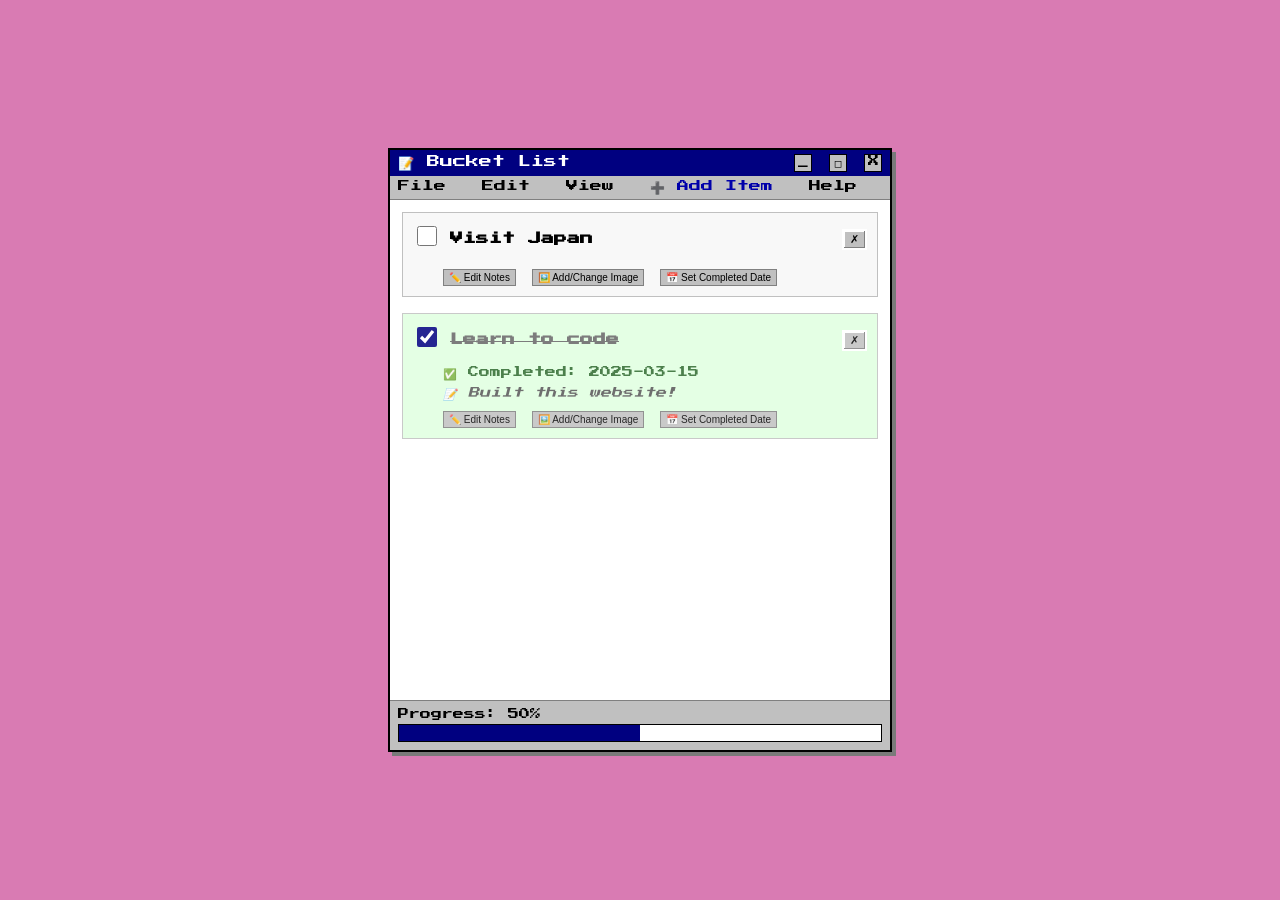
==== bucketlist.html @ 0b7c96a3 "Create bucketlist.html" ====
<!DOCTYPE html>
<html>
<head>
<meta charset="UTF-8">
<title>Bucket List</title>
<meta name="viewport" content="width=device-width, initial-scale=1.0">
<link href="https://fonts.googleapis.com/css2?family=Press+Start+2P&display=swap" rel="stylesheet">

<style>
/* --- General Font & Body --- */
body {
  font-family: 'Press Start 2P', monospace;
  background: #d97bb3;
  margin: 0;
  overflow: hidden;
  display: flex;
  justify-content: center;
  align-items: center;
  min-height: 100vh;
}

/* --- Main Bucket List Window --- */
.window {
  width: 500px;
  height: 600px;
  background: #c0c0c0;
  border: 2px solid #000;
  box-shadow: 4px 4px 0 #7a7a7a;
  display: flex;
  flex-direction: column;
  overflow: hidden;
}

/* --- Title Bar --- */
.title-bar {
  background: #000080;
  color: white;
  padding: 4px 8px;
  font-size: 13px;
  display: flex;
  justify-content: space-between;
  align-items: center;
}

/* --- Window Buttons --- */
.buttons span {
  display: inline-block;
  width: 16px;
  height: 16px;
  margin-left: 4px;
  background: #c0c0c0;
  border: 1px solid #000;
  text-align: center;
  line-height: 14px;
  font-size: 11px;
  color: black;
  cursor: default;
}

/* --- Menu Bar --- */
.menu {
  background: #c0c0c0;
  padding: 4px 8px;
  font-size: 12px;
  border-bottom: 1px solid #808080;
}

.menu-item.clickable {
  cursor: pointer;
  color: #0000AA;
}
.menu-item.clickable:hover {
  background-color: #000080;
  color: #FFFFFF;
}

/* --- Content Area --- */
.content {
  background: #ffffff;
  flex-grow: 1;
  overflow-y: auto;
  padding: 12px;
  font-size: 13px;
  line-height: 1.4;
}

/* --- Individual Bucket Item --- */
.bucket-item {
  margin-bottom: 16px;
  padding: 10px;
  border: 1px solid #c0c0c0;
  background: #f8f8f8;
}

.bucket-item.completed {
  background: #e0ffe0;
  opacity: 0.85;
}

.item-header {
  display: flex;
  align-items: center;
  gap: 10px;
  margin-bottom: 8px;
}

.checkmark {
  width: 20px;
  height: 20px;
  cursor: pointer;
  accent-color: #000080;
}

.item-title {
  flex-grow: 1;
  font-weight: bold;
  word-break: break-word;
}

.item-title.completed-text {
  text-decoration: line-through;
  color: #666;
}

.delete-btn {
  background: #c0c0c0;
  border: 2px solid #FFF;
  box-shadow: inset -1px -1px 0 #808080, inset 1px 1px 0 #FFF;
  cursor: pointer;
  font-family: 'MS Sans Serif', Tahoma, sans-serif;
  font-size: 11px;
  padding: 2px 6px;
}

.delete-btn:hover {
  box-shadow: inset 1px 1px 0 #808080, inset -1px -1px 0 #FFF;
}

.item-details {
  margin-left: 30px;
  font-size: 11px;
  color: #555;
}

.completed-date {
  margin: 5px 0;
  color: #2d6a2d;
}

.item-notes {
  margin: 5px 0;
  font-style: italic;
}

.item-image {
  max-width: 100%;
  max-height: 150px;
  margin-top: 5px;
}

.edit-btn, .add-image-btn, .add-notes-btn {
  background: #c0c0c0;
  border: 1px solid #808080;
  cursor: pointer;
  font-family: 'MS Sans Serif', Tahoma, sans-serif;
  font-size: 10px;
  margin-right: 5px;
  margin-top: 5px;
  padding: 2px 5px;
}

/* --- Popup --- */
.bucket-popup {
  border: 2px solid #000;
  background: #C0C0C0;
  position: absolute;
  top: 100px;
  left: 50%;
  transform: translateX(-50%);
  display: none;
  width: 400px;
  min-width: 300px;
  max-width: 500px;
  z-index: 1000;
  box-shadow: 4px 4px 0 #7a7a7a;
  flex-direction: column;
}

.bucket-popup .title-bar {
  background: #000080;
  color: #FFF;
  font-family: 'MS Sans Serif', Tahoma, sans-serif;
  font-size: 13px;
  padding: 4px 8px;
  display: flex;
  justify-content: space-between;
  align-items: center;
  cursor: move;
}

.bucket-popup .buttons span {
  cursor: pointer;
}

.bucket-popup .content {
  background: #dcdcdc;
  padding: 12px;
  font-family: 'MS Sans Serif', Tahoma, sans-serif;
  font-size: 13px;
  overflow: auto;
  max-height: 400px;
}

/* --- Form Elements --- */
.retro-button {
  font-family: 'MS Sans Serif', Tahoma, sans-serif;
  font-size: 13px;
  padding: 4px 8px;
  background: #C0C0C0;
  border: 2px solid #FFF;
  box-shadow: inset -2px -2px 0 #808080, inset 2px 2px 0 #FFF;
  cursor: pointer;
  color: #000;
  margin-top: 10px;
}

.retro-button:hover {
  box-shadow: inset 2px 2px 0 #808080, inset -2px -2px 0 #FFF;
}

input, textarea {
  width: 100%;
  box-sizing: border-box;
  margin-bottom: 10px;
  font-family: 'MS Sans Serif', Tahoma, sans-serif;
  font-size: 12px;
  border: 1px solid #808080;
}

/* --- Progress Bar --- */
.progress-section {
  padding: 8px;
  background: #c0c0c0;
  border-top: 1px solid #808080;
  font-size: 11px;
}

.progress-bar-bg {
  background: #ffffff;
  border: 1px solid #000;
  height: 16px;
  margin-top: 4px;
}

.progress-bar-fill {
  background: #000080;
  height: 100%;
  width: 0%;
}

/* --- Mobile --- */
@media (max-width: 768px) {
  .window {
    position: fixed !important;
    inset: 0 !important;
    width: 100vw !important;
    height: 100vh !important;
    margin: 0 !important;
    border-radius: 0;
    box-shadow: none;
  }
  body, html {
    overflow: hidden;
  }
}
</style>
</head>

<body>

<div class="window">
  <div class="title-bar">
    📝 Bucket List
    <div class="buttons">
      <span>_</span>
      <span>□</span>
      <span>X</span>
    </div>
  </div>

  <div class="menu">
    File &nbsp; Edit &nbsp; View &nbsp;
    <span class="menu-item clickable" id="openAddWindow">➕ Add Item</span> &nbsp;
    Help
  </div>

  <div class="content" id="bucketContainer">
    <!-- Bucket items will appear here -->
  </div>

  <div class="progress-section">
    Progress: <span id="progressPercent">0</span>%
    <div class="progress-bar-bg">
      <div class="progress-bar-fill" id="progressFill"></div>
    </div>
  </div>
</div>

<!-- Add/Edit Popup -->
<div class="bucket-popup" id="bucketPopup">
  <div class="title-bar" id="popupTitleBar">
    Add Bucket List Item
    <div class="buttons">
      <span id="closePopup">X</span>
    </div>
  </div>
  <div class="content">
    <form id="bucketForm">
      <input type="text" id="itemTitle" placeholder="What do you want to do?" required>
      <textarea id="itemNotes" placeholder="Notes (optional)" rows="3"></textarea>
      <input type="text" id="itemImage" placeholder="Image URL (optional)">
      <button type="button" id="submitButton" class="retro-button">Save Item</button>
    </form>
  </div>
</div>

<!-- Edit Notes/Image Popup -->
<div class="bucket-popup" id="editPopup" style="display:none;">
  <div class="title-bar" id="editTitleBar">
    Edit Item
    <div class="buttons">
      <span id="closeEditPopup">X</span>
    </div>
  </div>
  <div class="content">
    <form id="editForm">
      <textarea id="editNotes" placeholder="Your notes..." rows="4"></textarea>
      <input type="text" id="editImage" placeholder="Image URL">
      <input type="date" id="editDate">
      <button type="button" id="saveEditButton" class="retro-button">Save Changes</button>
    </form>
  </div>
</div>

<script>
// --- Data storage (localStorage) ---
let bucketItems = [];

// Load from localStorage
function loadData() {
  const saved = localStorage.getItem('bucketList');
  if (saved) {
    bucketItems = JSON.parse(saved);
  } else {
    // Sample items
    bucketItems = [
      { id: Date.now(), title: "Visit Japan", completed: false, notes: "", image: "", completedDate: null },
      { id: Date.now()+1, title: "Learn to code", completed: true, notes: "Built this website!", image: "", completedDate: "2025-03-15" }
    ];
  }
  render();
}

// Save to localStorage
function saveData() {
  localStorage.setItem('bucketList', JSON.stringify(bucketItems));
  render();
}

// Render all items
function render() {
  const container = document.getElementById('bucketContainer');
  if (!container) return;
  
  container.innerHTML = '';
  
  const incomplete = bucketItems.filter(item => !item.completed);
  const complete = bucketItems.filter(item => item.completed);
  const sorted = [...incomplete, ...complete];
  
  sorted.forEach(item => {
    const div = document.createElement('div');
    div.className = `bucket-item ${item.completed ? 'completed' : ''}`;
    
    const completedClass = item.completed ? 'completed-text' : '';
    
    div.innerHTML = `
      <div class="item-header">
        <input type="checkbox" class="checkmark" data-id="${item.id}" ${item.completed ? 'checked' : ''}>
        <span class="item-title ${completedClass}">${escapeHtml(item.title)}</span>
        <button class="delete-btn" data-id="${item.id}">✗</button>
      </div>
      <div class="item-details">
        ${item.completedDate ? `<div class="completed-date">✅ Completed: ${item.completedDate}</div>` : ''}
        ${item.notes ? `<div class="item-notes">📝 ${escapeHtml(item.notes)}</div>` : ''}
        ${item.image ? `<img src="${escapeHtml(item.image)}" class="item-image" onerror="this.style.display='none'">` : ''}
        <div>
          <button class="edit-btn" data-id="${item.id}" data-type="notes">✏️ Edit Notes</button>
          <button class="edit-btn" data-id="${item.id}" data-type="image">🖼️ Add/Change Image</button>
          <button class="edit-btn" data-id="${item.id}" data-type="date">📅 Set Completed Date</button>
        </div>
      </div>
    `;
    container.appendChild(div);
  });
  
  // Update progress
  const total = bucketItems.length;
  const completedCount = bucketItems.filter(i => i.completed).length;
  const percent = total === 0 ? 0 : Math.round((completedCount / total) * 100);
  document.getElementById('progressPercent').innerText = percent;
  document.getElementById('progressFill').style.width = percent + '%';
  
  // Attach event listeners
  document.querySelectorAll('.checkmark').forEach(cb => {
    cb.addEventListener('change', (e) => {
      const id = parseInt(e.target.dataset.id);
      toggleComplete(id);
    });
  });
  
  document.querySelectorAll('.delete-btn').forEach(btn => {
    btn.addEventListener('click', (e) => {
      const id = parseInt(e.target.dataset.id);
      deleteItem(id);
    });
  });
  
  document.querySelectorAll('.edit-btn').forEach(btn => {
    btn.addEventListener('click', (e) => {
      const id = parseInt(e.target.dataset.id);
      const type = e.target.dataset.type;
      openEditPopup(id, type);
    });
  });
}

// Helper to escape HTML
function escapeHtml(str) {
  if (!str) return '';
  return str.replace(/[&<>]/g, function(m) {
    if (m === '&') return '&amp;';
    if (m === '<') return '&lt;';
    if (m === '>') return '&gt;';
    return m;
  });
}

// Toggle complete status
function toggleComplete(id) {
  const item = bucketItems.find(i => i.id === id);
  if (item) {
    item.completed = !item.completed;
    if (item.completed) {
      item.completedDate = new Date().toISOString().split('T')[0];
    } else {
      item.completedDate = null;
    }
    saveData();
  }
}

// Delete item
function deleteItem(id) {
  if (confirm('Delete this item?')) {
    bucketItems = bucketItems.filter(i => i.id !== id);
    saveData();
  }
}

// --- Popup management ---
const popup = document.getElementById('bucketPopup');
const editPopup = document.getElementById('editPopup');
let currentEditId = null;
let currentEditType = null;

document.getElementById('openAddWindow').addEventListener('click', () => {
  document.getElementById('itemTitle').value = '';
  document.getElementById('itemNotes').value = '';
  document.getElementById('itemImage').value = '';
  popup.style.display = 'flex';
});

document.getElementById('closePopup').addEventListener('click', () => {
  popup.style.display = 'none';
});

document.getElementById('closeEditPopup').addEventListener('click', () => {
  editPopup.style.display = 'none';
});

// Submit new item
document.getElementById('submitButton').addEventListener('click', () => {
  const title = document.getElementById('itemTitle').value.trim();
  if (!title) {
    alert('Please enter a title!');
    return;
  }
  
  const newItem = {
    id: Date.now(),
    title: title,
    completed: false,
    notes: document.getElementById('itemNotes').value.trim(),
    image: document.getElementById('itemImage').value.trim(),
    completedDate: null
  };
  
  bucketItems.push(newItem);
  saveData();
  popup.style.display = 'none';
});

// Open edit popup
function openEditPopup(id, type) {
  currentEditId = id;
  currentEditType = type;
  const item = bucketItems.find(i => i.id === id);
  if (!item) return;
  
  if (type === 'notes') {
    document.getElementById('editNotes').value = item.notes || '';
    document.getElementById('editImage').value = item.image || '';
    document.getElementById('editDate').value = item.completedDate || '';
    editPopup.style.display = 'flex';
  } else if (type === 'image') {
    document.getElementById('editNotes').value = item.notes || '';
    document.getElementById('editImage').value = item.image || '';
    document.getElementById('editDate').value = item.completedDate || '';
    editPopup.style.display = 'flex';
  } else if (type === 'date') {
    document.getElementById('editNotes').value = item.notes || '';
    document.getElementById('editImage').value = item.image || '';
    document.getElementById('editDate').value = item.completedDate || '';
    editPopup.style.display = 'flex';
  }
}

// Save edit changes
document.getElementById('saveEditButton').addEventListener('click', () => {
  const item = bucketItems.find(i => i.id === currentEditId);
  if (item) {
    item.notes = document.getElementById('editNotes').value.trim();
    item.image = document.getElementById('editImage').value.trim();
    const newDate = document.getElementById('editDate').value;
    if (newDate && item.completed) {
      item.completedDate = newDate;
    } else if (newDate && !item.completed) {
      if (confirm('Setting a completed date will mark this as completed. Continue?')) {
        item.completed = true;
        item.completedDate = newDate;
      }
    }
    saveData();
  }
  editPopup.style.display = 'none';
});

// --- Drag popup ---
function makeDraggable(elmnt, titleId) {
  let pos1 = 0, pos2 = 0, pos3 = 0, pos4 = 0;
  const header = document.getElementById(titleId);
  if (header) {
    header.onmousedown = dragMouseDown;
  }
  
  function dragMouseDown(e) {
    e = e || window.event;
    e.preventDefault();
    pos3 = e.clientX;
    pos4 = e.clientY;
    document.onmouseup = closeDragElement;
    document.onmousemove = elementDrag;
  }
  
  function elementDrag(e) {
    e = e || window.event;
    e.preventDefault();
    pos1 = pos3 - e.clientX;
    pos2 = pos4 - e.clientY;
    pos3 = e.clientX;
    pos4 = e.clientY;
    elmnt.style.top = (elmnt.offsetTop - pos2) + "px";
    elmnt.style.left = (elmnt.offsetLeft - pos1) + "px";
  }
  
  function closeDragElement() {
    document.onmouseup = null;
    document.onmousemove = null;
  }
}

makeDraggable(document.getElementById('bucketPopup'), 'popupTitleBar');
makeDraggable(document.getElementById('editPopup'), 'editTitleBar');

// Mobile height adjustment
function setMobileWindowHeight() {
  if (window.innerWidth <= 768) {
    const windowEl = document.querySelector('.window');
    if (windowEl) windowEl.style.height = window.innerHeight + 'px';
  }
}

window.addEventListener('load', () => {
  loadData();
  setMobileWindowHeight();
});
window.addEventListener('resize', setMobileWindowHeight);
</script>

</body>
</html>
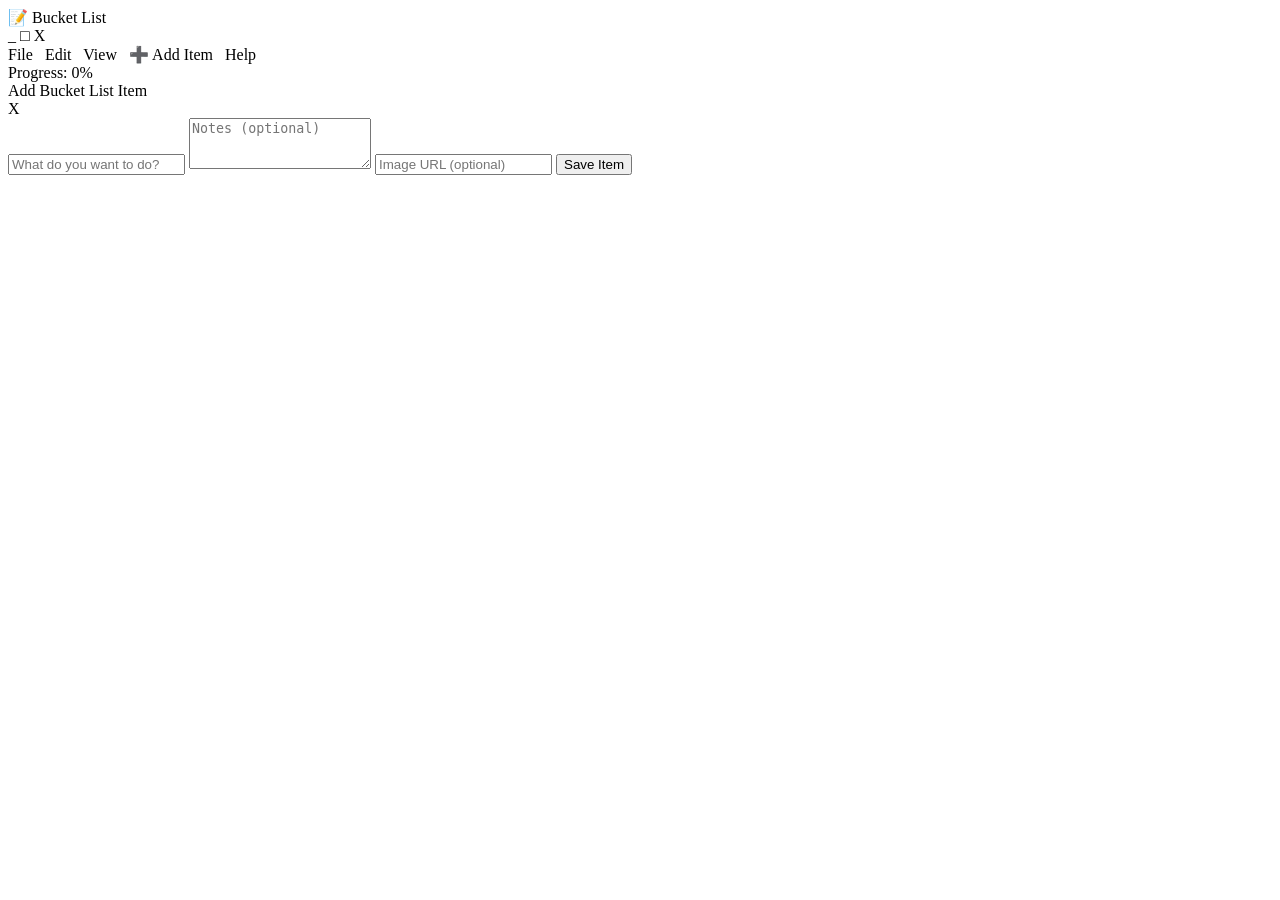
==== commit 9aca1e2d: "Create bucketlist.html" ====
--- a/bucketlist.html
+++ b/bucketlist.html
@@ -4,280 +4,13 @@
 <meta charset="UTF-8">
 <title>Bucket List</title>
 <meta name="viewport" content="width=device-width, initial-scale=1.0">
+<link rel="stylesheet" href="bucketlist.css?v=2">
 <link href="https://fonts.googleapis.com/css2?family=Press+Start+2P&display=swap" rel="stylesheet">
-
-<style>
-/* --- General Font & Body --- */
-body {
-  font-family: 'Press Start 2P', monospace;
-  background: #d97bb3;
-  margin: 0;
-  overflow: hidden;
-  display: flex;
-  justify-content: center;
-  align-items: center;
-  min-height: 100vh;
-}
-
-/* --- Main Bucket List Window --- */
-.window {
-  width: 500px;
-  height: 600px;
-  background: #c0c0c0;
-  border: 2px solid #000;
-  box-shadow: 4px 4px 0 #7a7a7a;
-  display: flex;
-  flex-direction: column;
-  overflow: hidden;
-}
-
-/* --- Title Bar --- */
-.title-bar {
-  background: #000080;
-  color: white;
-  padding: 4px 8px;
-  font-size: 13px;
-  display: flex;
-  justify-content: space-between;
-  align-items: center;
-}
-
-/* --- Window Buttons --- */
-.buttons span {
-  display: inline-block;
-  width: 16px;
-  height: 16px;
-  margin-left: 4px;
-  background: #c0c0c0;
-  border: 1px solid #000;
-  text-align: center;
-  line-height: 14px;
-  font-size: 11px;
-  color: black;
-  cursor: default;
-}
-
-/* --- Menu Bar --- */
-.menu {
-  background: #c0c0c0;
-  padding: 4px 8px;
-  font-size: 12px;
-  border-bottom: 1px solid #808080;
-}
-
-.menu-item.clickable {
-  cursor: pointer;
-  color: #0000AA;
-}
-.menu-item.clickable:hover {
-  background-color: #000080;
-  color: #FFFFFF;
-}
-
-/* --- Content Area --- */
-.content {
-  background: #ffffff;
-  flex-grow: 1;
-  overflow-y: auto;
-  padding: 12px;
-  font-size: 13px;
-  line-height: 1.4;
-}
-
-/* --- Individual Bucket Item --- */
-.bucket-item {
-  margin-bottom: 16px;
-  padding: 10px;
-  border: 1px solid #c0c0c0;
-  background: #f8f8f8;
-}
-
-.bucket-item.completed {
-  background: #e0ffe0;
-  opacity: 0.85;
-}
-
-.item-header {
-  display: flex;
-  align-items: center;
-  gap: 10px;
-  margin-bottom: 8px;
-}
-
-.checkmark {
-  width: 20px;
-  height: 20px;
-  cursor: pointer;
-  accent-color: #000080;
-}
-
-.item-title {
-  flex-grow: 1;
-  font-weight: bold;
-  word-break: break-word;
-}
-
-.item-title.completed-text {
-  text-decoration: line-through;
-  color: #666;
-}
-
-.delete-btn {
-  background: #c0c0c0;
-  border: 2px solid #FFF;
-  box-shadow: inset -1px -1px 0 #808080, inset 1px 1px 0 #FFF;
-  cursor: pointer;
-  font-family: 'MS Sans Serif', Tahoma, sans-serif;
-  font-size: 11px;
-  padding: 2px 6px;
-}
-
-.delete-btn:hover {
-  box-shadow: inset 1px 1px 0 #808080, inset -1px -1px 0 #FFF;
-}
-
-.item-details {
-  margin-left: 30px;
-  font-size: 11px;
-  color: #555;
-}
-
-.completed-date {
-  margin: 5px 0;
-  color: #2d6a2d;
-}
-
-.item-notes {
-  margin: 5px 0;
-  font-style: italic;
-}
-
-.item-image {
-  max-width: 100%;
-  max-height: 150px;
-  margin-top: 5px;
-}
-
-.edit-btn, .add-image-btn, .add-notes-btn {
-  background: #c0c0c0;
-  border: 1px solid #808080;
-  cursor: pointer;
-  font-family: 'MS Sans Serif', Tahoma, sans-serif;
-  font-size: 10px;
-  margin-right: 5px;
-  margin-top: 5px;
-  padding: 2px 5px;
-}
-
-/* --- Popup --- */
-.bucket-popup {
-  border: 2px solid #000;
-  background: #C0C0C0;
-  position: absolute;
-  top: 100px;
-  left: 50%;
-  transform: translateX(-50%);
-  display: none;
-  width: 400px;
-  min-width: 300px;
-  max-width: 500px;
-  z-index: 1000;
-  box-shadow: 4px 4px 0 #7a7a7a;
-  flex-direction: column;
-}
-
-.bucket-popup .title-bar {
-  background: #000080;
-  color: #FFF;
-  font-family: 'MS Sans Serif', Tahoma, sans-serif;
-  font-size: 13px;
-  padding: 4px 8px;
-  display: flex;
-  justify-content: space-between;
-  align-items: center;
-  cursor: move;
-}
-
-.bucket-popup .buttons span {
-  cursor: pointer;
-}
-
-.bucket-popup .content {
-  background: #dcdcdc;
-  padding: 12px;
-  font-family: 'MS Sans Serif', Tahoma, sans-serif;
-  font-size: 13px;
-  overflow: auto;
-  max-height: 400px;
-}
-
-/* --- Form Elements --- */
-.retro-button {
-  font-family: 'MS Sans Serif', Tahoma, sans-serif;
-  font-size: 13px;
-  padding: 4px 8px;
-  background: #C0C0C0;
-  border: 2px solid #FFF;
-  box-shadow: inset -2px -2px 0 #808080, inset 2px 2px 0 #FFF;
-  cursor: pointer;
-  color: #000;
-  margin-top: 10px;
-}
-
-.retro-button:hover {
-  box-shadow: inset 2px 2px 0 #808080, inset -2px -2px 0 #FFF;
-}
-
-input, textarea {
-  width: 100%;
-  box-sizing: border-box;
-  margin-bottom: 10px;
-  font-family: 'MS Sans Serif', Tahoma, sans-serif;
-  font-size: 12px;
-  border: 1px solid #808080;
-}
-
-/* --- Progress Bar --- */
-.progress-section {
-  padding: 8px;
-  background: #c0c0c0;
-  border-top: 1px solid #808080;
-  font-size: 11px;
-}
-
-.progress-bar-bg {
-  background: #ffffff;
-  border: 1px solid #000;
-  height: 16px;
-  margin-top: 4px;
-}
-
-.progress-bar-fill {
-  background: #000080;
-  height: 100%;
-  width: 0%;
-}
-
-/* --- Mobile --- */
-@media (max-width: 768px) {
-  .window {
-    position: fixed !important;
-    inset: 0 !important;
-    width: 100vw !important;
-    height: 100vh !important;
-    margin: 0 !important;
-    border-radius: 0;
-    box-shadow: none;
-  }
-  body, html {
-    overflow: hidden;
-  }
-}
-</style>
 </head>
 
 <body>
 
+<!-- Main Window -->
 <div class="window">
   <div class="title-bar">
     📝 Bucket List
@@ -288,16 +21,19 @@
     </div>
   </div>
 
+  <!-- Menu -->
   <div class="menu">
     File &nbsp; Edit &nbsp; View &nbsp;
     <span class="menu-item clickable" id="openAddWindow">➕ Add Item</span> &nbsp;
     Help
   </div>
 
+  <!-- Bucket list content -->
   <div class="content" id="bucketContainer">
-    <!-- Bucket items will appear here -->
+    <!-- Bucket items go here -->
   </div>
 
+  <!-- Progress bar -->
   <div class="progress-section">
     Progress: <span id="progressPercent">0</span>%
     <div class="progress-bar-bg">
@@ -306,7 +42,7 @@
   </div>
 </div>
 
-<!-- Add/Edit Popup -->
+<!-- Add Item Popup -->
 <div class="bucket-popup" id="bucketPopup">
   <div class="title-bar" id="popupTitleBar">
     Add Bucket List Item
@@ -324,7 +60,7 @@
   </div>
 </div>
 
-<!-- Edit Notes/Image Popup -->
+<!-- Edit Popup -->
 <div class="bucket-popup" id="editPopup" style="display:none;">
   <div class="title-bar" id="editTitleBar">
     Edit Item
@@ -342,271 +78,7 @@
   </div>
 </div>
 
-<script>
-// --- Data storage (localStorage) ---
-let bucketItems = [];
-
-// Load from localStorage
-function loadData() {
-  const saved = localStorage.getItem('bucketList');
-  if (saved) {
-    bucketItems = JSON.parse(saved);
-  } else {
-    // Sample items
-    bucketItems = [
-      { id: Date.now(), title: "Visit Japan", completed: false, notes: "", image: "", completedDate: null },
-      { id: Date.now()+1, title: "Learn to code", completed: true, notes: "Built this website!", image: "", completedDate: "2025-03-15" }
-    ];
-  }
-  render();
-}
-
-// Save to localStorage
-function saveData() {
-  localStorage.setItem('bucketList', JSON.stringify(bucketItems));
-  render();
-}
-
-// Render all items
-function render() {
-  const container = document.getElementById('bucketContainer');
-  if (!container) return;
-  
-  container.innerHTML = '';
-  
-  const incomplete = bucketItems.filter(item => !item.completed);
-  const complete = bucketItems.filter(item => item.completed);
-  const sorted = [...incomplete, ...complete];
-  
-  sorted.forEach(item => {
-    const div = document.createElement('div');
-    div.className = `bucket-item ${item.completed ? 'completed' : ''}`;
-    
-    const completedClass = item.completed ? 'completed-text' : '';
-    
-    div.innerHTML = `
-      <div class="item-header">
-        <input type="checkbox" class="checkmark" data-id="${item.id}" ${item.completed ? 'checked' : ''}>
-        <span class="item-title ${completedClass}">${escapeHtml(item.title)}</span>
-        <button class="delete-btn" data-id="${item.id}">✗</button>
-      </div>
-      <div class="item-details">
-        ${item.completedDate ? `<div class="completed-date">✅ Completed: ${item.completedDate}</div>` : ''}
-        ${item.notes ? `<div class="item-notes">📝 ${escapeHtml(item.notes)}</div>` : ''}
-        ${item.image ? `<img src="${escapeHtml(item.image)}" class="item-image" onerror="this.style.display='none'">` : ''}
-        <div>
-          <button class="edit-btn" data-id="${item.id}" data-type="notes">✏️ Edit Notes</button>
-          <button class="edit-btn" data-id="${item.id}" data-type="image">🖼️ Add/Change Image</button>
-          <button class="edit-btn" data-id="${item.id}" data-type="date">📅 Set Completed Date</button>
-        </div>
-      </div>
-    `;
-    container.appendChild(div);
-  });
-  
-  // Update progress
-  const total = bucketItems.length;
-  const completedCount = bucketItems.filter(i => i.completed).length;
-  const percent = total === 0 ? 0 : Math.round((completedCount / total) * 100);
-  document.getElementById('progressPercent').innerText = percent;
-  document.getElementById('progressFill').style.width = percent + '%';
-  
-  // Attach event listeners
-  document.querySelectorAll('.checkmark').forEach(cb => {
-    cb.addEventListener('change', (e) => {
-      const id = parseInt(e.target.dataset.id);
-      toggleComplete(id);
-    });
-  });
-  
-  document.querySelectorAll('.delete-btn').forEach(btn => {
-    btn.addEventListener('click', (e) => {
-      const id = parseInt(e.target.dataset.id);
-      deleteItem(id);
-    });
-  });
-  
-  document.querySelectorAll('.edit-btn').forEach(btn => {
-    btn.addEventListener('click', (e) => {
-      const id = parseInt(e.target.dataset.id);
-      const type = e.target.dataset.type;
-      openEditPopup(id, type);
-    });
-  });
-}
-
-// Helper to escape HTML
-function escapeHtml(str) {
-  if (!str) return '';
-  return str.replace(/[&<>]/g, function(m) {
-    if (m === '&') return '&amp;';
-    if (m === '<') return '&lt;';
-    if (m === '>') return '&gt;';
-    return m;
-  });
-}
-
-// Toggle complete status
-function toggleComplete(id) {
-  const item = bucketItems.find(i => i.id === id);
-  if (item) {
-    item.completed = !item.completed;
-    if (item.completed) {
-      item.completedDate = new Date().toISOString().split('T')[0];
-    } else {
-      item.completedDate = null;
-    }
-    saveData();
-  }
-}
-
-// Delete item
-function deleteItem(id) {
-  if (confirm('Delete this item?')) {
-    bucketItems = bucketItems.filter(i => i.id !== id);
-    saveData();
-  }
-}
-
-// --- Popup management ---
-const popup = document.getElementById('bucketPopup');
-const editPopup = document.getElementById('editPopup');
-let currentEditId = null;
-let currentEditType = null;
-
-document.getElementById('openAddWindow').addEventListener('click', () => {
-  document.getElementById('itemTitle').value = '';
-  document.getElementById('itemNotes').value = '';
-  document.getElementById('itemImage').value = '';
-  popup.style.display = 'flex';
-});
-
-document.getElementById('closePopup').addEventListener('click', () => {
-  popup.style.display = 'none';
-});
-
-document.getElementById('closeEditPopup').addEventListener('click', () => {
-  editPopup.style.display = 'none';
-});
-
-// Submit new item
-document.getElementById('submitButton').addEventListener('click', () => {
-  const title = document.getElementById('itemTitle').value.trim();
-  if (!title) {
-    alert('Please enter a title!');
-    return;
-  }
-  
-  const newItem = {
-    id: Date.now(),
-    title: title,
-    completed: false,
-    notes: document.getElementById('itemNotes').value.trim(),
-    image: document.getElementById('itemImage').value.trim(),
-    completedDate: null
-  };
-  
-  bucketItems.push(newItem);
-  saveData();
-  popup.style.display = 'none';
-});
-
-// Open edit popup
-function openEditPopup(id, type) {
-  currentEditId = id;
-  currentEditType = type;
-  const item = bucketItems.find(i => i.id === id);
-  if (!item) return;
-  
-  if (type === 'notes') {
-    document.getElementById('editNotes').value = item.notes || '';
-    document.getElementById('editImage').value = item.image || '';
-    document.getElementById('editDate').value = item.completedDate || '';
-    editPopup.style.display = 'flex';
-  } else if (type === 'image') {
-    document.getElementById('editNotes').value = item.notes || '';
-    document.getElementById('editImage').value = item.image || '';
-    document.getElementById('editDate').value = item.completedDate || '';
-    editPopup.style.display = 'flex';
-  } else if (type === 'date') {
-    document.getElementById('editNotes').value = item.notes || '';
-    document.getElementById('editImage').value = item.image || '';
-    document.getElementById('editDate').value = item.completedDate || '';
-    editPopup.style.display = 'flex';
-  }
-}
-
-// Save edit changes
-document.getElementById('saveEditButton').addEventListener('click', () => {
-  const item = bucketItems.find(i => i.id === currentEditId);
-  if (item) {
-    item.notes = document.getElementById('editNotes').value.trim();
-    item.image = document.getElementById('editImage').value.trim();
-    const newDate = document.getElementById('editDate').value;
-    if (newDate && item.completed) {
-      item.completedDate = newDate;
-    } else if (newDate && !item.completed) {
-      if (confirm('Setting a completed date will mark this as completed. Continue?')) {
-        item.completed = true;
-        item.completedDate = newDate;
-      }
-    }
-    saveData();
-  }
-  editPopup.style.display = 'none';
-});
-
-// --- Drag popup ---
-function makeDraggable(elmnt, titleId) {
-  let pos1 = 0, pos2 = 0, pos3 = 0, pos4 = 0;
-  const header = document.getElementById(titleId);
-  if (header) {
-    header.onmousedown = dragMouseDown;
-  }
-  
-  function dragMouseDown(e) {
-    e = e || window.event;
-    e.preventDefault();
-    pos3 = e.clientX;
-    pos4 = e.clientY;
-    document.onmouseup = closeDragElement;
-    document.onmousemove = elementDrag;
-  }
-  
-  function elementDrag(e) {
-    e = e || window.event;
-    e.preventDefault();
-    pos1 = pos3 - e.clientX;
-    pos2 = pos4 - e.clientY;
-    pos3 = e.clientX;
-    pos4 = e.clientY;
-    elmnt.style.top = (elmnt.offsetTop - pos2) + "px";
-    elmnt.style.left = (elmnt.offsetLeft - pos1) + "px";
-  }
-  
-  function closeDragElement() {
-    document.onmouseup = null;
-    document.onmousemove = null;
-  }
-}
-
-makeDraggable(document.getElementById('bucketPopup'), 'popupTitleBar');
-makeDraggable(document.getElementById('editPopup'), 'editTitleBar');
-
-// Mobile height adjustment
-function setMobileWindowHeight() {
-  if (window.innerWidth <= 768) {
-    const windowEl = document.querySelector('.window');
-    if (windowEl) windowEl.style.height = window.innerHeight + 'px';
-  }
-}
-
-window.addEventListener('load', () => {
-  loadData();
-  setMobileWindowHeight();
-});
-window.addEventListener('resize', setMobileWindowHeight);
-</script>
+<script src="bucketlist.js"></script>
 
 </body>
 </html>
